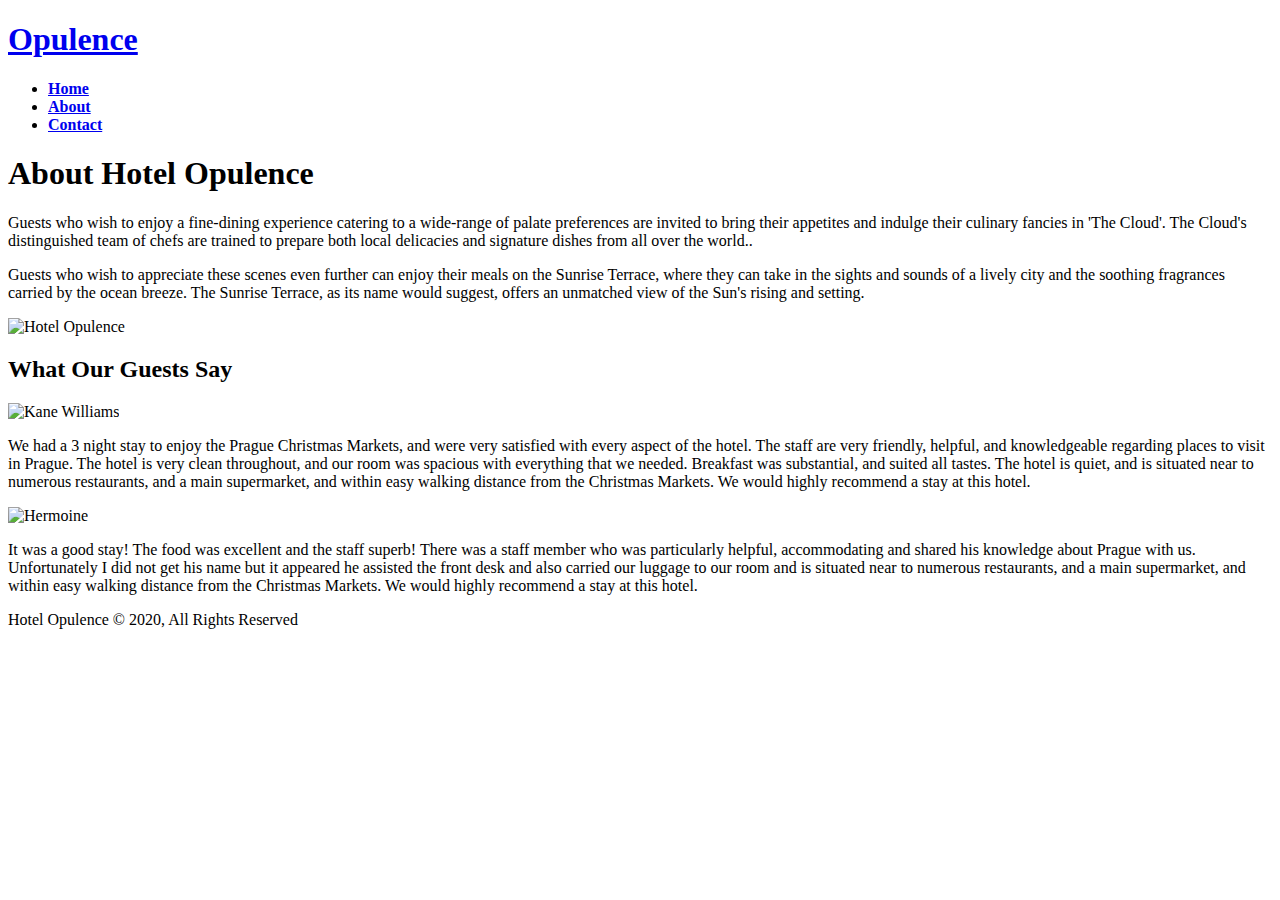
==== about.html @ 0bd86540 "Add files via upload" ====
<!DOCTYPE html>
<html lang="en">
<head>
    <meta charset="UTF-8">
    <meta name="viewport" content="width=device-width, initial-scale=1.0">
    <meta name="description" content="Welcome to site of luxury, Enjoy your stay!">
    <meta name="keywords" content="hotel,Chennnai hotel,luxury">
    <link rel="stylesheet" href="/hotel_website/css/style.css">
    <title>Hotel The Opulence | About</title>
</head>
<body>
    <header>
        <nav id="navbar">
            <div class="container">
                <h1 class="logo"> <a href="index.html">Opulence</a></h1>
                <ul>
               <li><a href="index.html"><strong>Home</strong></a></li>
               <li><a  class="current"  href="about.html"><strong>About</strong></a></li>
               <li><a href="contact.html"><strong>Contact</strong></a></li>
                </ul>
            </div>
        </nav>
    </header>
    <section id="about-info" class="py-3">
        <div class="container">
            <div class="info-left">
                <h1><span class="text-primary1">About </span>Hotel Opulence</h1>
                <p>Guests who wish to enjoy a fine-dining experience catering to a wide-range of palate preferences are invited to bring their appetites and indulge their culinary fancies in <span>'The Cloud'</span>. The Cloud's distinguished team of chefs are trained to prepare both local delicacies and signature dishes from all over the world..</p>
                <p>Guests who wish to appreciate these scenes even further can enjoy their meals on the <span>Sunrise Terrace</span>, where they can take in the sights and sounds of a lively city and the soothing fragrances carried by the ocean breeze. The Sunrise Terrace, as its name would suggest, offers an unmatched view of the Sun's rising and setting.</p>
            </div>
            <div class="info-right">
                <img src="./img/five-brown-and-black-padded-armless-chairs-2290738.jpg" alt="Hotel Opulence"> 
            </div>
        </div>
    </section>
    <div class="clr"></div>
    
    <section id="testimonials" class="py-3">
        <div class="container">
            <h2>What Our Guests Say</h2>
            <div class="testimonial bg-primary img1">
                <img src="./img/adult-beard-boy-casual-220453.jpg" alt="Kane Williams">
                <p>We had a 3 night stay to enjoy the Prague Christmas Markets, and were very satisfied with every aspect of the hotel. The staff are very friendly, helpful, and knowledgeable regarding places to visit in Prague. The hotel is very clean throughout, and our room was spacious with everything that we needed. Breakfast was substantial, and suited all tastes. The hotel is quiet, and is situated near to numerous restaurants, and a main supermarket, and within easy walking distance from the Christmas Markets. We would highly recommend a stay at this hotel.</p>
            </div>
            <div class="testimonial bg-primary">
                <img src="./img/women-s-white-and-black-button-up-collared-shirt-774909.jpg" alt="Hermoine">
                <p>It was a good stay! The food was excellent and the staff superb! There was a staff member who was particularly helpful, accommodating and shared his knowledge about Prague with us. Unfortunately I did not get his name but it appeared he assisted the front desk and also carried our luggage to our room and is situated near to numerous restaurants, and a main supermarket, and within easy walking distance from the Christmas Markets. We would highly recommend a stay at this hotel.</p>
            </div>
        </div>
    </section>

    <footer id="main-footer">
        <p>Hotel Opulence &copy; 2020, All Rights Reserved</p>
    </footer>
</body>
</html>
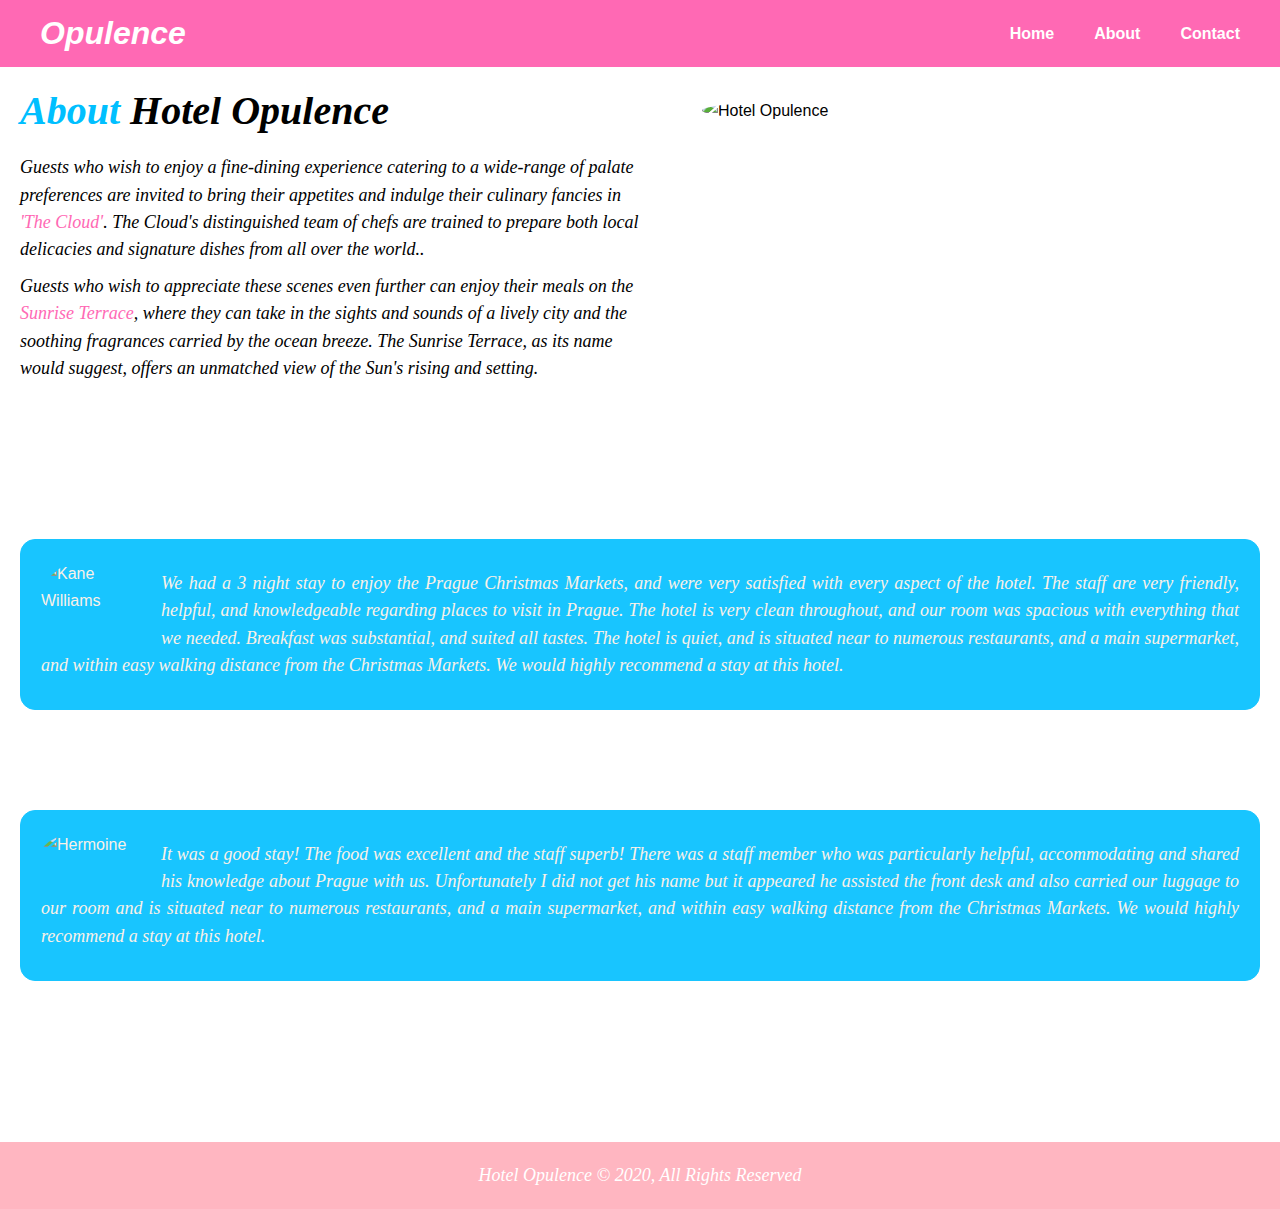
==== commit f7086764: "Update about.html" ====
--- a/about.html
+++ b/about.html
@@ -5,7 +5,7 @@
     <meta name="viewport" content="width=device-width, initial-scale=1.0">
     <meta name="description" content="Welcome to site of luxury, Enjoy your stay!">
     <meta name="keywords" content="hotel,Chennnai hotel,luxury">
-    <link rel="stylesheet" href="/hotel_website/css/style.css">
+    <link rel="stylesheet" href="./css/style.css">
     <title>Hotel The Opulence | About</title>
 </head>
 <body>
@@ -53,4 +53,4 @@
         <p>Hotel Opulence &copy; 2020, All Rights Reserved</p>
     </footer>
 </body>
-</html>+</html>
--- a/css/style.css
+++ b/css/style.css
@@ -0,0 +1,360 @@
+/*Reset*/
+*{
+    margin: 0;
+    padding: 0;
+    box-sizing: border-box;
+}
+
+/* Main styling*/
+html,body{
+    font-family:'Lucida Sans', 'Lucida Sans Regular', 'Lucida Grande', 'Lucida Sans Unicode', Geneva, Verdana, sans-serif;
+    line-height: 1.7em;
+}
+ 
+a{
+    text-decoration: none;
+    color: darkslategrey;
+}
+
+h1,h2,h3{
+    padding-bottom: 20px;
+}
+
+p{
+    margin: 10px 0;
+}
+
+.container{
+    margin: auto;
+    max-width: 1375px;
+    overflow: auto;
+    padding: 0 20px;
+}
+/* navbar */
+
+#navbar{
+    background-color: #ff69b4;
+    overflow: auto;
+    color: whitesmoke;
+}
+
+#navbar a{
+    color: white;
+}
+
+#navbar h1{
+    float: left;
+    padding: 20px;
+    font-style: italic;
+}
+
+#navbar ul{
+    list-style: none;
+    float: right;
+}
+
+#navbar li{
+    float: left;
+}
+
+#navbar li a{
+    display: block;
+    padding: 20px;
+    text-align: center;
+}
+
+#navbar li a:hover,#navbar li a current{
+    background-color:#00bfff;
+    color:white;
+}
+
+ /*showcase*/
+ #showcase{
+    background:url('../img/round-metal-patio-near-railings-at-night-1638341.jpg') no-repeat center/100% 100%;
+     height: 500px;
+     width: 100%;
+ }
+
+.showcase-content{
+    color:#ff69b4;
+    text-align: center;
+    padding-top: 130px;
+    font-family: 'Times New Roman', Times, serif;
+    font-style: italic;
+}
+
+.showcase-content h1{
+    font-size: 65px;
+    line-height: 1.2em;
+}
+
+.text-primary{
+    color: #00bfff; 
+}
+
+.text-primary:hover{
+    color: white;
+}
+
+.lead{
+    font-size: 20px;
+    color:#ff69b4;
+}
+
+.lead:hover{
+    color:linen;
+}
+
+.showcase-content p{
+    padding-bottom: 20px;
+    line-height: 1.7em;
+}
+
+.btn{
+    display: inline-block;
+    font-size: 18px;
+    color:#00bfff;
+    padding: 13px 20px;
+    border: none;
+    cursor: pointer;
+}
+
+.btn:hover{
+    background-color: lightskyblue;
+    color:white;
+}
+
+.btn-light{
+    color: #00bfff;
+    background: white;
+}
+
+#home-info{
+    height: 400px;
+}
+
+#home-info .info-img{
+    float: left;
+    width: 50%;
+    background: url('../img/in-ground-pool-near-building-during-daytime-751268.jpg') no-repeat;
+    height: 100%;
+    background-size: cover;
+    border: #00bfff 1px solid;
+}
+
+#home-info .info-content{
+    float: right;
+    width: 50%;
+    height: 100%;
+    text-align: center;
+    padding: 50px 30px;
+    overflow: hidden;
+    font-family: 'Times New Roman', Times, serif;
+    font-style: italic;
+    color: black;
+}
+
+
+#home-info .info-content p{
+    padding-bottom: 30px;
+}
+.bg-dark{
+    background-color:#ff69b4;
+    font-size: 18px;
+    border:#ff69b4 1px solid;
+    border-radius: 15px;
+}
+
+
+/* features */
+.box{
+    float: left;
+    width: 33.3%;
+    padding: 50px;
+    text-align: center;
+    font-family: 'Times New Roman', Times, serif;
+    font-style: italic;
+    font-size: 18px;
+}
+
+.bg-primary{
+    background-color: #00bfff;
+    border: #00bfff 1px solid;
+    border-radius: 15px;
+    color: linen;
+}
+
+.bg-primary i{
+    color: #ff69b4;
+}
+
+
+.bg-light{
+    color: black;
+    background-color: white;
+}
+
+.bg-light i{
+    color: #00bfff;
+}
+
+
+.clr{
+    clear: both;
+}
+
+.box i{
+    margin-bottom: 10px;
+}
+
+/* about info */
+#about-info .info-right{
+    float: right;
+    width: 50%;
+    min-height: 100%;
+}
+
+#about-info .info-right img{
+    display: block;
+    margin: auto;
+    width: 80%;
+    border-radius: 50%;
+}
+
+#about-info .info-left{
+    float: left;
+    width: 50%;
+    min-height: 100%;
+    font-family: 'Times New Roman', Times, serif;
+    font-style: italic;
+    font-size: 18px;
+
+}
+
+#about-info .info-left h1{
+    font-size: 40px;
+}
+
+#about-info .info-left .text-primary1{
+    color: #00bfff;
+}
+
+#about-info .info-left span{
+     color: #ff69b4;
+}
+
+.py-1{ padding: 10px 0;}
+.py-2{ padding: 20px 0;}
+.py-3{ padding: 30px 0;}
+
+#testimonials{
+    height: 720px;
+    background: url('../img/white-sofas-inside-building-2507010.jpg') no-repeat center center/cover;
+    padding-top: 60px;
+}
+
+#testimonials h2{
+    color: white;
+    text-align: center;
+    font-family: 'Times New Roman', Times, serif;
+    font-style: italic;
+    font-size: 40px;
+    text-align: center;
+    padding-bottom:30px ;
+}
+
+#testimonials h2:hover{
+    color: #ff69b4;
+}
+
+#testimonials .testimonial{
+    padding: 20px;
+    margin-bottom: 100px;
+    opacity: 0.9;
+}
+
+.testimonial p{
+    font-family: 'Times New Roman', Times, serif;
+    font-style: italic;
+    font-size: 18px;
+    text-align: justify;
+}
+
+#testimonials img{
+    width: 100px;
+    float: left;
+    padding-bottom: 20px;
+    margin-right: 20px;
+    border-radius: 50%;
+}
+
+/* contact */
+#contact-form .form-group{
+    margin-bottom: 20px;
+}
+
+.form-group label{
+    display: block;
+}
+
+#contact-form input,#contact-form textarea{
+    width: 100%;
+    padding: 10px;
+    border: lightgrey 1px solid;
+}
+
+#contact-form textarea{
+    height: 200px;
+}
+
+#contact-form input:focus,#contact-form textarea:focus{
+    outline: none;
+    border-color: #00bfff;
+}
+
+#contact-form{
+    font-family: 'Times New Roman', Times, serif;
+    font-style: italic;
+    font-size: 19px;
+}
+
+#contact-form h1{
+    font-size: 40px;
+}
+
+#contact-form .text-primary1{
+    color: #00bfff;
+}
+
+.btn2{
+    background-color: #00bfff;
+    color: black;
+    padding: 13px 20px;
+    border: none;
+    cursor: pointer;
+    font-size: 19px;
+    font-family: 'Times New Roman', Times, serif;
+    font-style: italic;
+}
+
+.btn2:hover{
+    background: lightskyblue;
+}
+
+.bg-dark1{
+    background-color:#ff69b4;
+    font-size: 18px;
+    border:#ff69b4 1px solid;
+}
+
+#main-footer{
+    text-align: center;
+    font-family: 'Times New Roman', Times, serif;
+    background-color: lightpink;
+    color: white;
+    padding:  10px;
+    font-size: 18px;
+    font-style: italic;
+}
+
+
